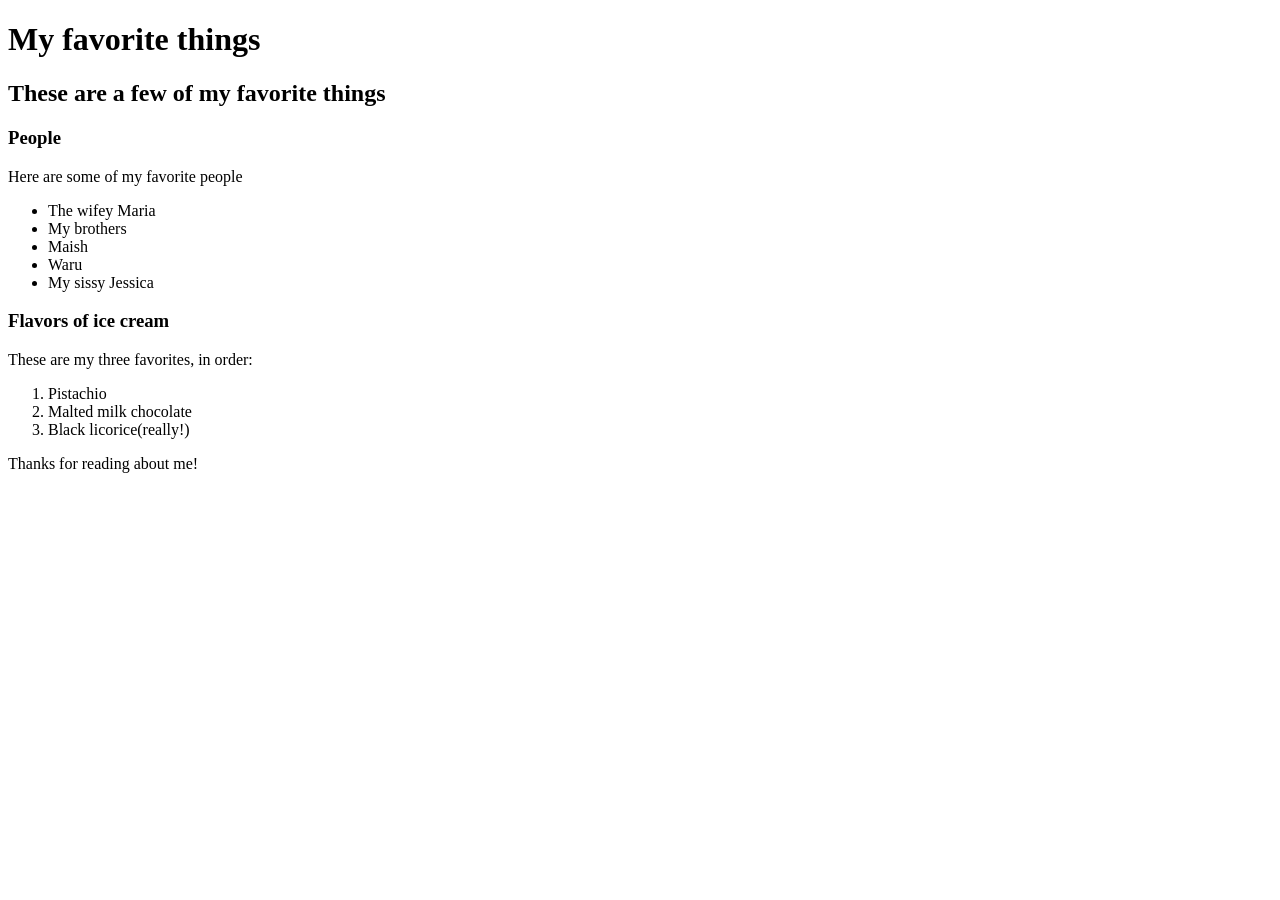
==== favorite-things.html @ c4661855 "add web page with info on favorite things" ====
<!DOCTYPE html>
<html lang="en" dir="ltr">
  <head>
    <meta charset="utf-8">
    <title>Njoro's favorite things</title>
  </head>
  <body>
    <h1>My favorite things</h1>
    <h2>These are a few of my favorite things</h2>

    <h3>People</h3>
    <p>Here are some of my favorite people</p>
    <ul>
      <li>The wifey Maria</li>
      <li>My brothers
      <li>Maish</li>
      <li>Waru</li>
      <li>My sissy Jessica</li>      
    </ul>

    <h3>Flavors of ice cream</h3>
    <p>These are my three favorites, in order:</p>
    <ol>
      <li>Pistachio</li>
      <li>Malted milk chocolate</li>
      <li>Black licorice(really!)</li>
    </ol>
    <p>Thanks for reading about me!</p>
  </body>
</html>
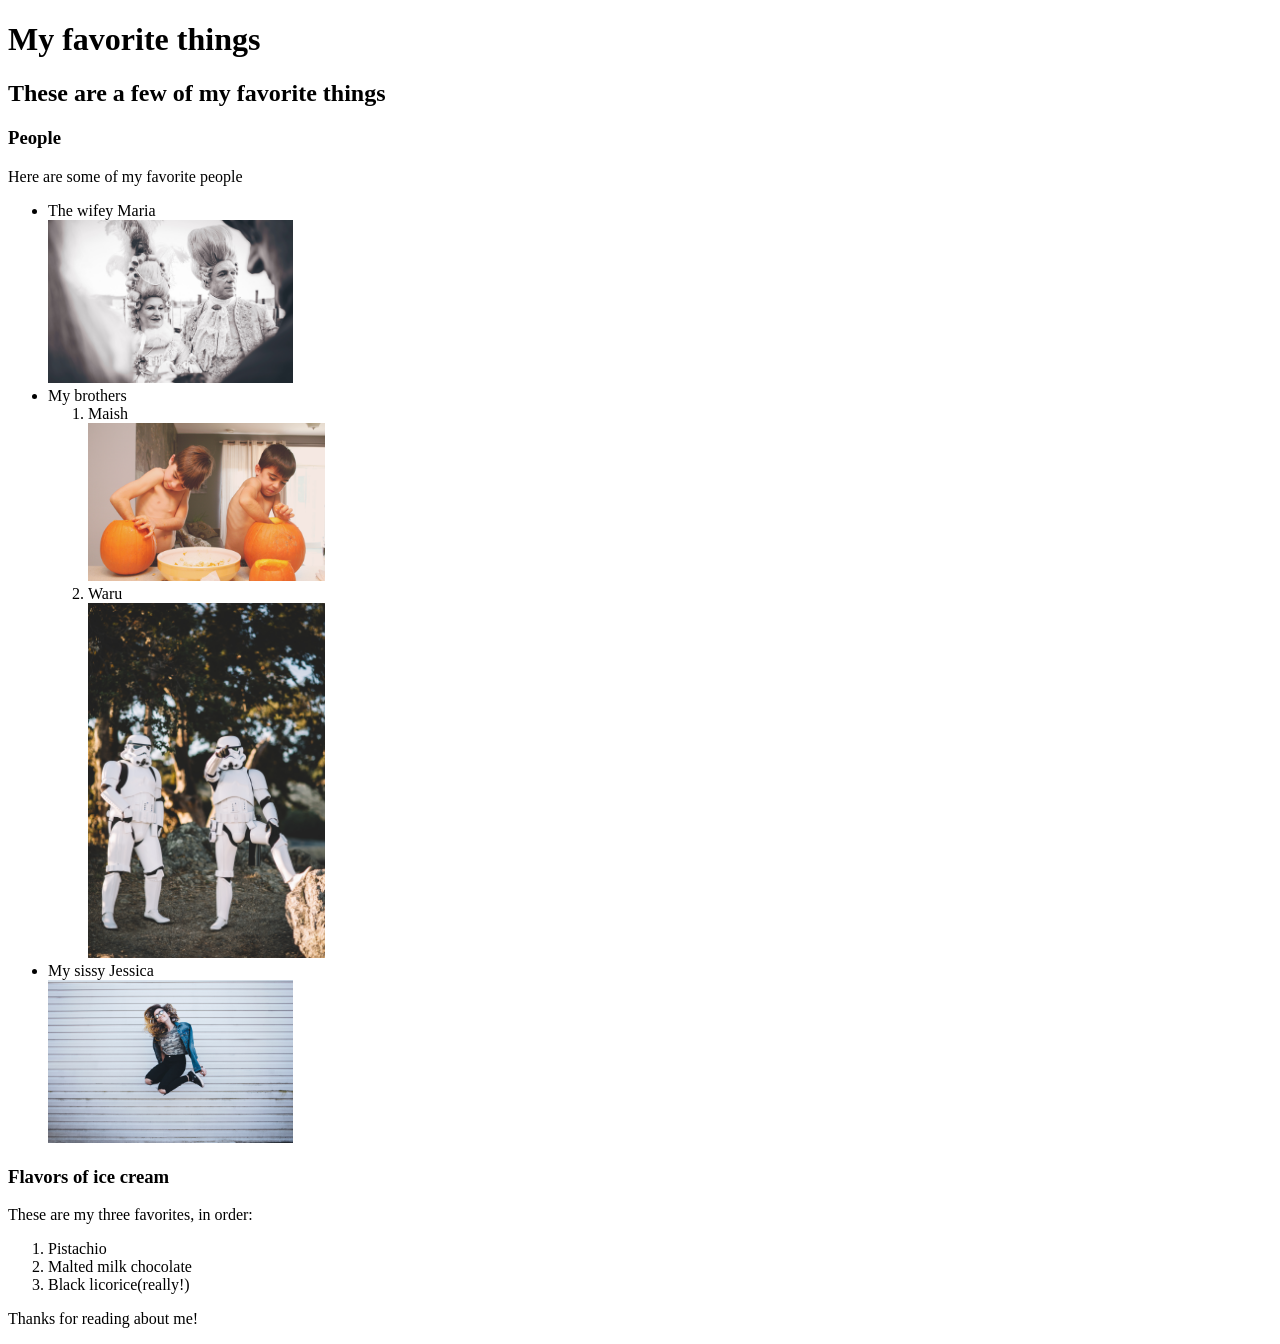
==== commit 52ceeace: "included images in the webpage" ====
--- a/favorite-things.html
+++ b/favorite-things.html
@@ -12,10 +12,16 @@
     <p>Here are some of my favorite people</p>
     <ul>
       <li>The wifey Maria</li>
+      <img width="20%" src="img\wifey.jpg" alt="wife">
       <li>My brothers
-      <li>Maish</li>
-      <li>Waru</li>
-      <li>My sissy Jessica</li>      
+        <ol>
+          <li>Maish</li>
+          <img width="20%" src="img\maish.jpg" alt="Maish">
+          <li>Waru</li>
+          <img width="20%" src="img\waru2.jpg" alt="Waru">
+        </ol>
+      <li>My sissy Jessica</li>
+      <img width="20%" src="img\sis2.jpg" alt="Sis">
     </ul>
 
     <h3>Flavors of ice cream</h3>
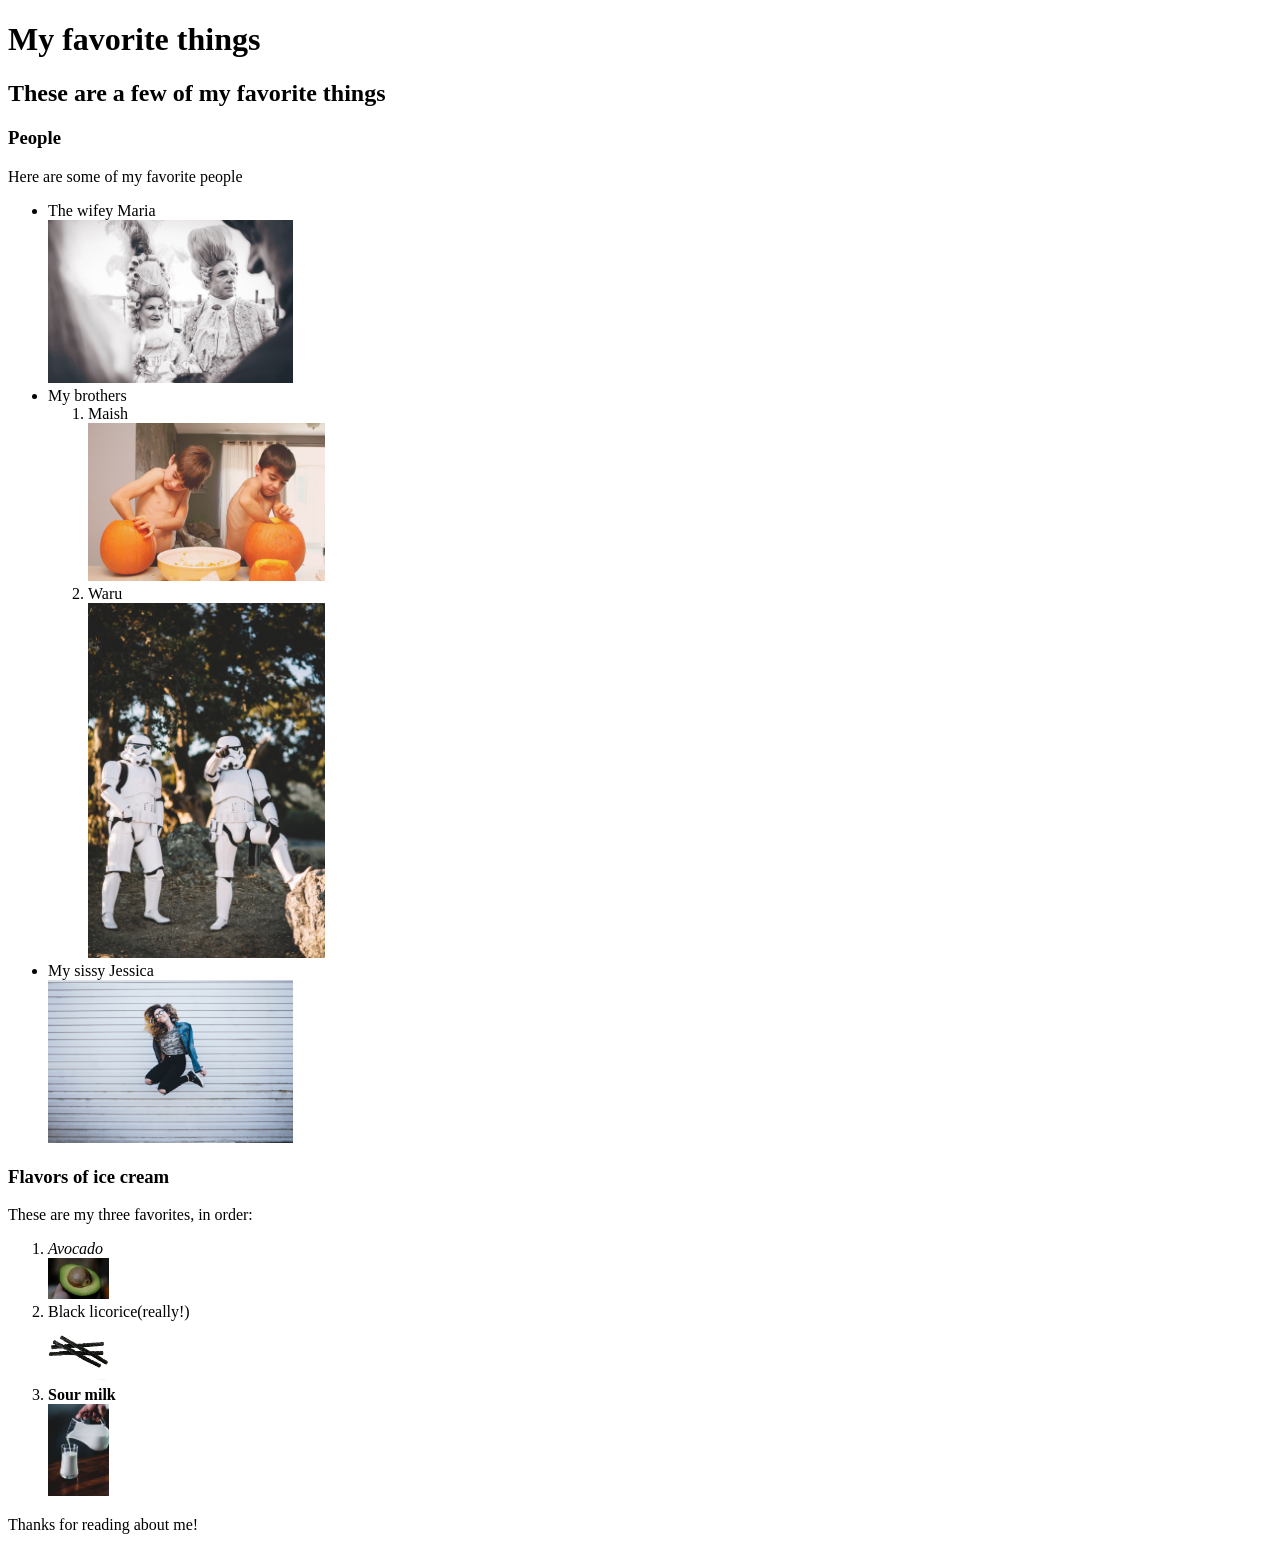
==== commit 65d163f2: "add a README" ====
--- a/favorite-things.html
+++ b/favorite-things.html
@@ -27,9 +27,12 @@
     <h3>Flavors of ice cream</h3>
     <p>These are my three favorites, in order:</p>
     <ol>
-      <li>Pistachio</li>
-      <li>Malted milk chocolate</li>
+      <li><em>Avocado</em></li>
+      <img width="5%"src="img\avocado.jpg" alt="">
       <li>Black licorice(really!)</li>
+      <img width="5%" src="img\black-licorice.jpg" alt="">
+      <li><strong>Sour milk</strong></li>
+      <img width="5%" src="img\sour-milk.jpg" alt="">
     </ol>
     <p>Thanks for reading about me!</p>
   </body>
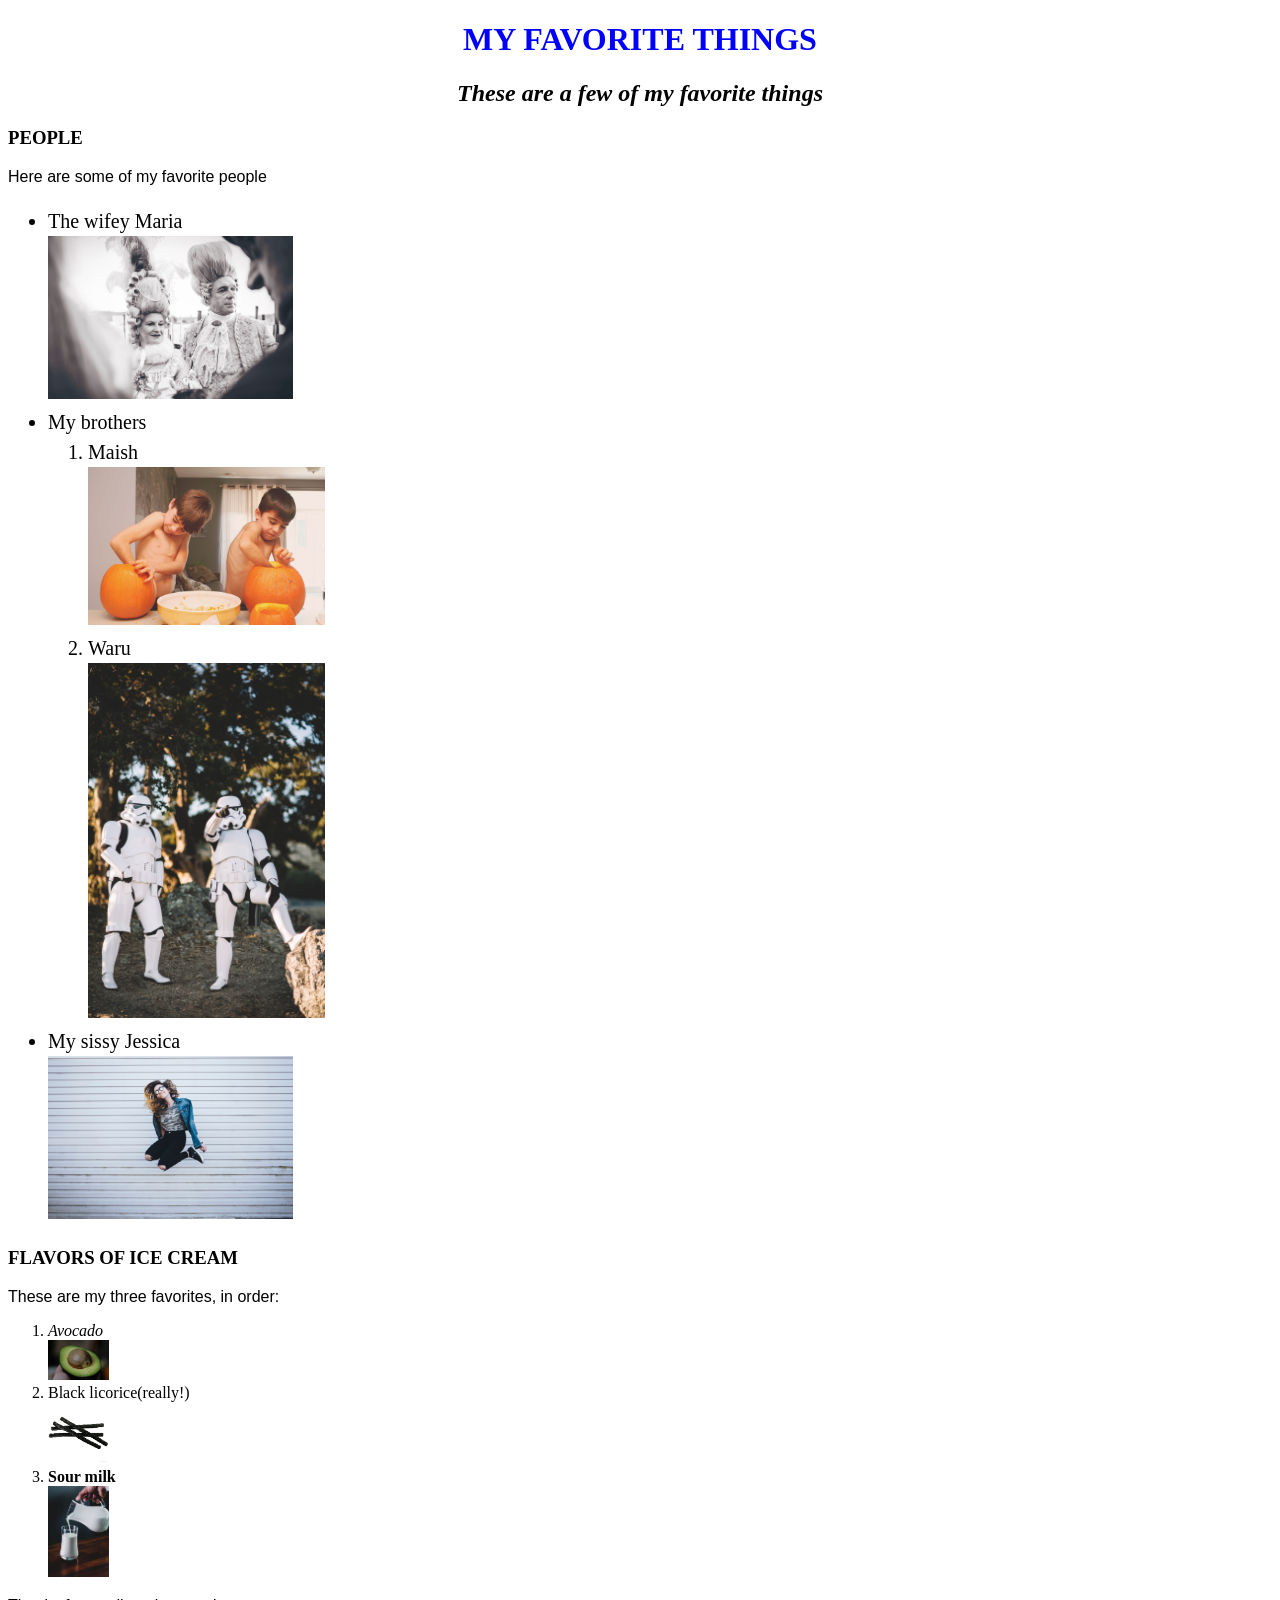
==== commit 7df824f0: "change font color,style and alignment" ====
--- a/favorite-things.html
+++ b/favorite-things.html
@@ -2,13 +2,14 @@
 <html lang="en" dir="ltr">
   <head>
     <meta charset="utf-8">
-    <title>Njoro's favorite things</title>
+    <link href="css/styles.css" type="text/css" rel="stylesheet">
+    <title>NJORO'S FAVORITE THINGS</title>
   </head>
   <body>
-    <h1>My favorite things</h1>
+    <h1>MY FAVORITE THINGS</h1>
     <h2>These are a few of my favorite things</h2>
 
-    <h3>People</h3>
+    <h3>PEOPLE</h3>
     <p>Here are some of my favorite people</p>
     <ul>
       <li>The wifey Maria</li>
@@ -24,7 +25,7 @@
       <img width="20%" src="img\sis2.jpg" alt="Sis">
     </ul>
 
-    <h3>Flavors of ice cream</h3>
+    <h3>FLAVORS OF ICE CREAM</h3>
     <p>These are my three favorites, in order:</p>
     <ol>
       <li><em>Avocado</em></li>
--- a/css/styles.css
+++ b/css/styles.css
@@ -0,0 +1,18 @@
+h1 {
+  color: #00f;
+  text-align:center;
+}
+
+h2 {
+  font-style:italic;
+  text-align: center;
+}
+
+p {
+  font-family: sans-serif;
+}
+
+ul {
+  font-size: 20px;
+  line-height: 30px;
+}
